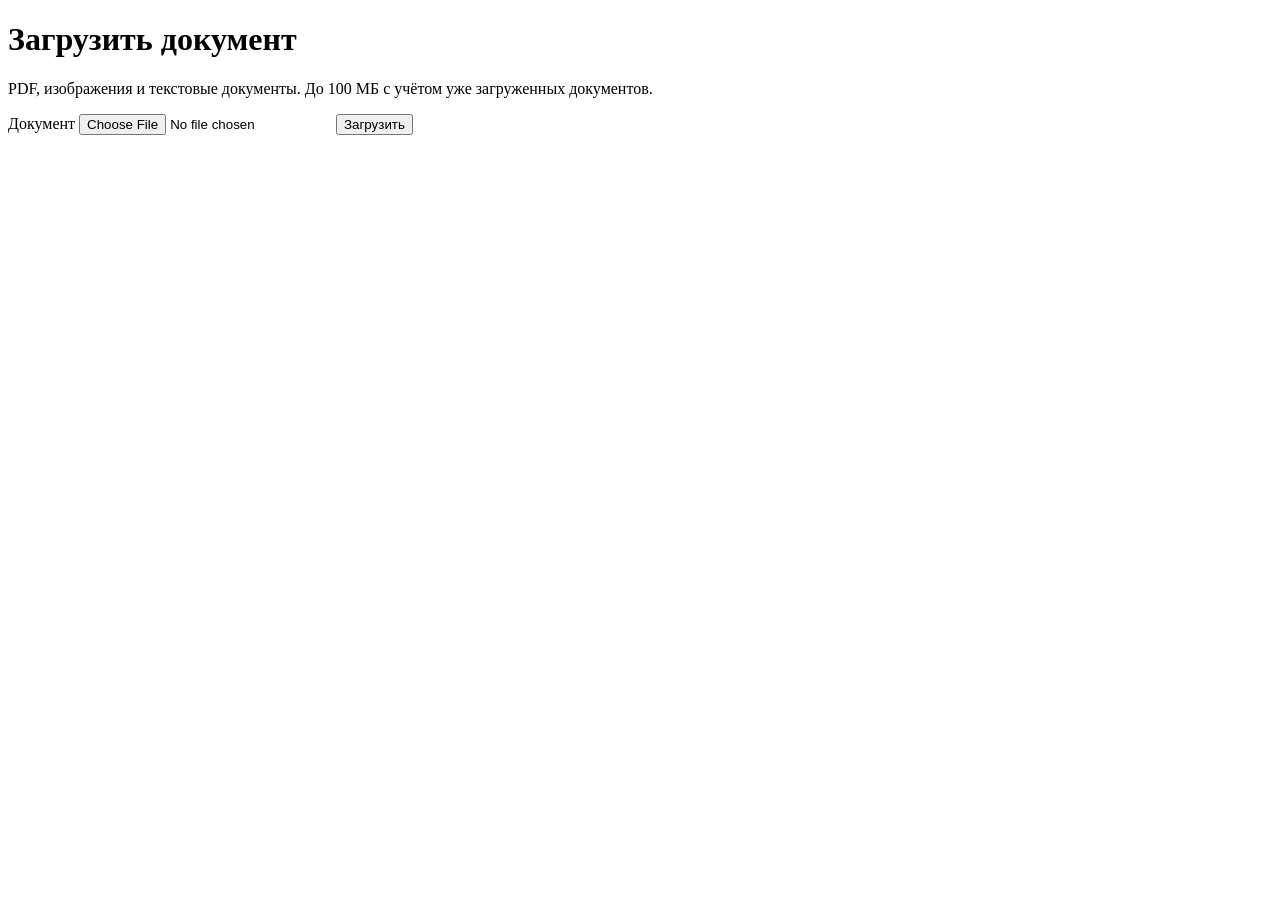
==== app/web/upload.html @ 3df7b4e0 "feat: add Telegram Mini App and publication analytics" ====
<!doctype html>
<html lang="ru">
<meta charset="utf-8">
<meta name="viewport" content="width=device-width, initial-scale=1">
<title>Загрузка документа</title>
<link rel="stylesheet" href="/upload.css">
<main>
<h1>Загрузить документ</h1>
<p>PDF, изображения и текстовые документы. До 100 МБ с учётом уже загруженных документов.</p>
<form>
  <label for="file">Документ</label>
  <input id="file" type="file" accept=".pdf,.png,.jpg,.jpeg,.webp,.docx,.txt,.md,.csv,.json,.rtf" required>
  <button>Загрузить</button>
</form>
<p id="status" role="status" aria-live="polite"></p>
</main>
<script src="/upload.js" defer></script>
</html>
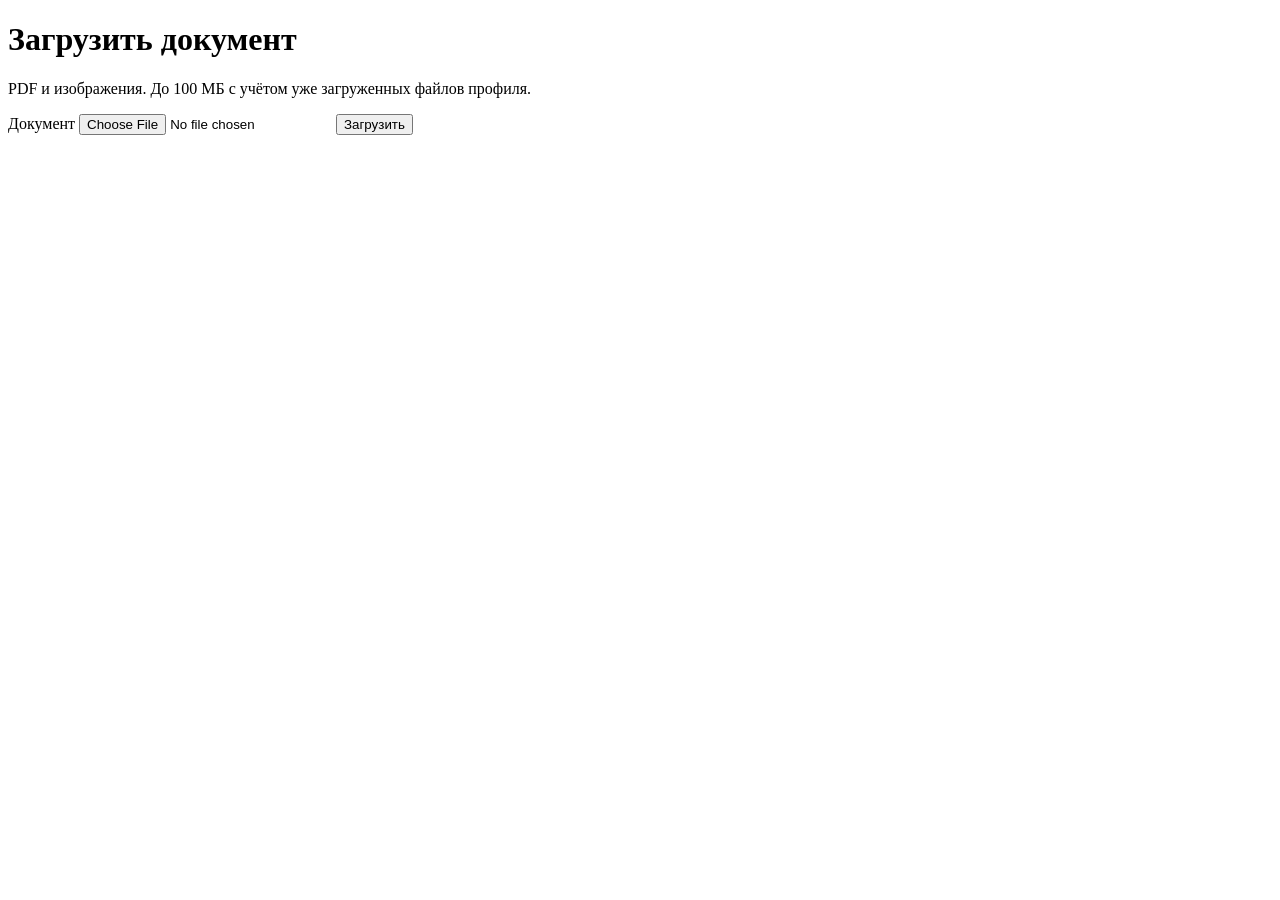
==== commit 81a58f56: "Improve editorial workflows and profile materials" ====
--- a/app/web/upload.html
+++ b/app/web/upload.html
@@ -6,10 +6,10 @@
 <link rel="stylesheet" href="/upload.css">
 <main>
 <h1>Загрузить документ</h1>
-<p>PDF, изображения и текстовые документы. До 100 МБ с учётом уже загруженных документов.</p>
+<p>PDF и изображения. До 100 МБ с учётом уже загруженных файлов профиля.</p>
 <form>
   <label for="file">Документ</label>
-  <input id="file" type="file" accept=".pdf,.png,.jpg,.jpeg,.webp,.docx,.txt,.md,.csv,.json,.rtf" required>
+  <input id="file" type="file" accept="image/*,.pdf,.heic,.heif,.avif,.svg" required>
   <button>Загрузить</button>
 </form>
 <p id="status" role="status" aria-live="polite"></p>
